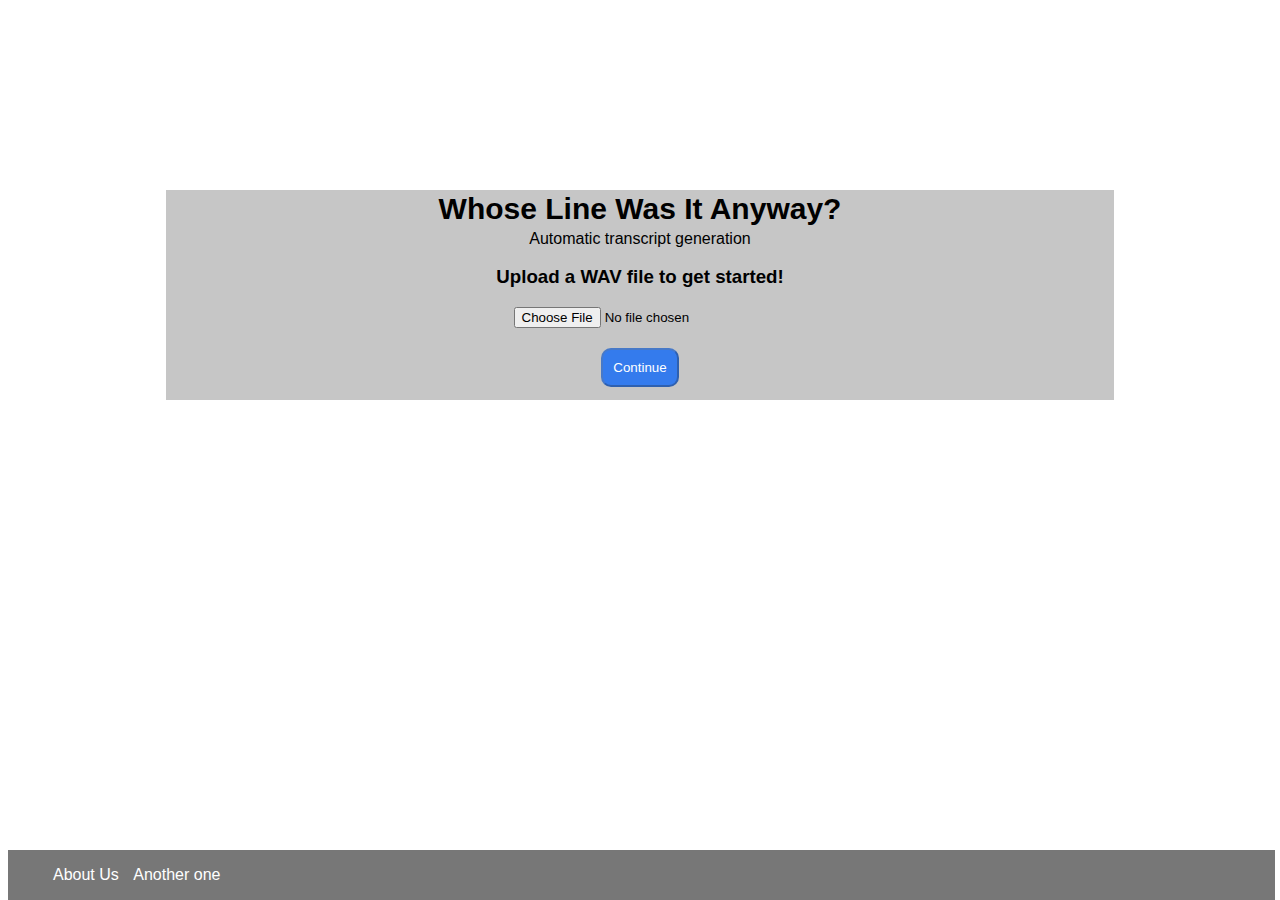
==== Interface/index.html @ 34d90f52 "changed home.html to index.html" ====
<!DOCTYPE HTML>
<html>
    <head>
        <title>Whose Line Was It Anyway?</title>
        <link rel="stylesheet" href="Home_style.css">
    </head>
    
    <script src="Home_script.js"></script>
    
    <body>    
        <div class = "content">
            <h1>Whose Line Was It Anyway?</h1>
            <p>Automatic transcript generation</p>

            <h3>Upload a WAV file to get started!</h3>

            <input type="file" id="upload" onchange="checkUpload()"> 
            <div class = "submit">
                <button onclick="location.href='Audio.html'" disabled="true" id="submit">Continue</button>
            </div>
            <p class = "warning" id = "warn"></p>
        </div>
        
        
        <div id = "footer">
            <ul class = "footer">
                <li class="footer">About Us</li>
                <li class="footer">Another one</li>
            </ul>
        
        
        </div>
    </body>

   



</html>
---- Interface/Home_style.css ----
/* Common style elements */
body {
    font-family: sans-serif;
    text-align: center;
    /*background-image: url("https://3ojv801zx6ub12ssdy326u7b-wpengine.netdna-ssl.com/wp-content/uploads/2014/04/stageplay.jpg");
    background-size: cover;*/
    background-repeat: no-repeat;
    border: 5px;
}

h1 {
    border: 0px;
    margin: 0px;
    padding: 2px;
    margin-top: 15%;
    font-size: 30px;
    
}

p {
    border: 0px;
    margin: 2px;
}

button {
    background-color: rgb(52,123,237);
    color: white;
    padding: 10px;
    border-radius: 10px;
}

button:hover {
    font-weight: bold;
    box-shadow: 1px 1px 5px #888888
}

.submit {
    margin-top: 20px;
}

p.warning {
    color: red;
    font-weight: bold;
    margin-top: 10px;
}

.content {
    margin-top: 15%;
    background-color: rgba(192,192,192,.9);
    width: 75%;
    margin-left: 12.5%;
    padding-bottom: 3px;
}

#footer {
    position: absolute;
    bottom: 0;
    width: 99%;
    height: 50px;
    background-color: rgba(104,104,104,.9);
}

ul.footer {
    color: white;
    text-align: left;
    list-style-type: none;
    
}

li.footer {
    list-style-type: none;
    align-content: left;
    display: inline;
    padding: 5px;
}
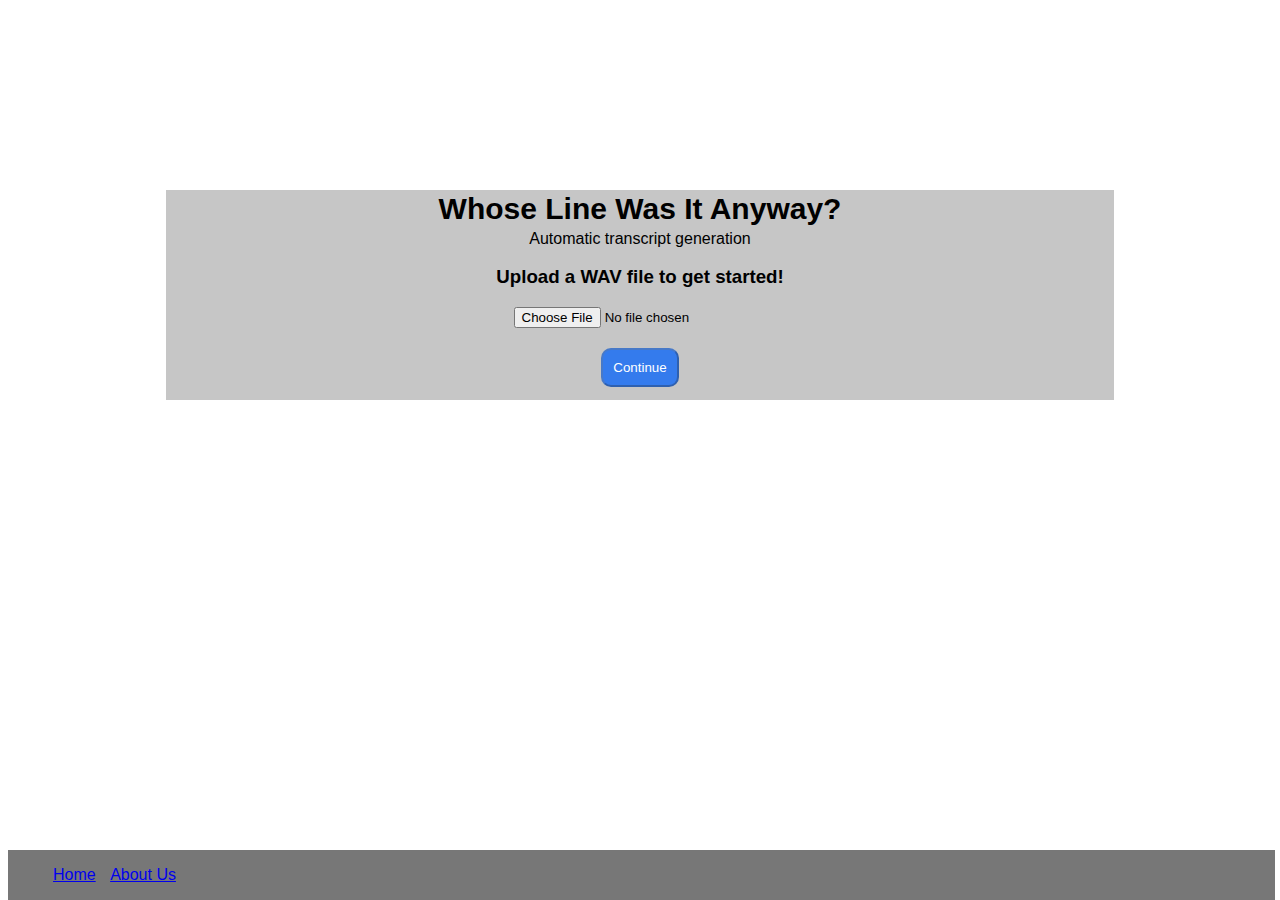
==== commit 901faa84: "Revert "Updating more stuff"" ====
--- a/Interface/index.html
+++ b/Interface/index.html
@@ -7,7 +7,15 @@
     
     <script src="Home_script.js"></script>
     
-    <body>    
+    <body>  
+        <div id = "footer">
+            <ul class = "footer">
+                <li class="footer"><a href="index.html">Home</a></li>
+                <li class="footer"><a href="AboutUs.html">About Us</a></li>
+            </ul>
+        </div>
+        
+        
         <div class = "content">
             <h1>Whose Line Was It Anyway?</h1>
             <p>Automatic transcript generation</p>
@@ -21,15 +29,6 @@
             <p class = "warning" id = "warn"></p>
         </div>
         
-        
-        <div id = "footer">
-            <ul class = "footer">
-                <li class="footer">About Us</li>
-                <li class="footer">Another one</li>
-            </ul>
-        
-        
-        </div>
     </body>
 
    
